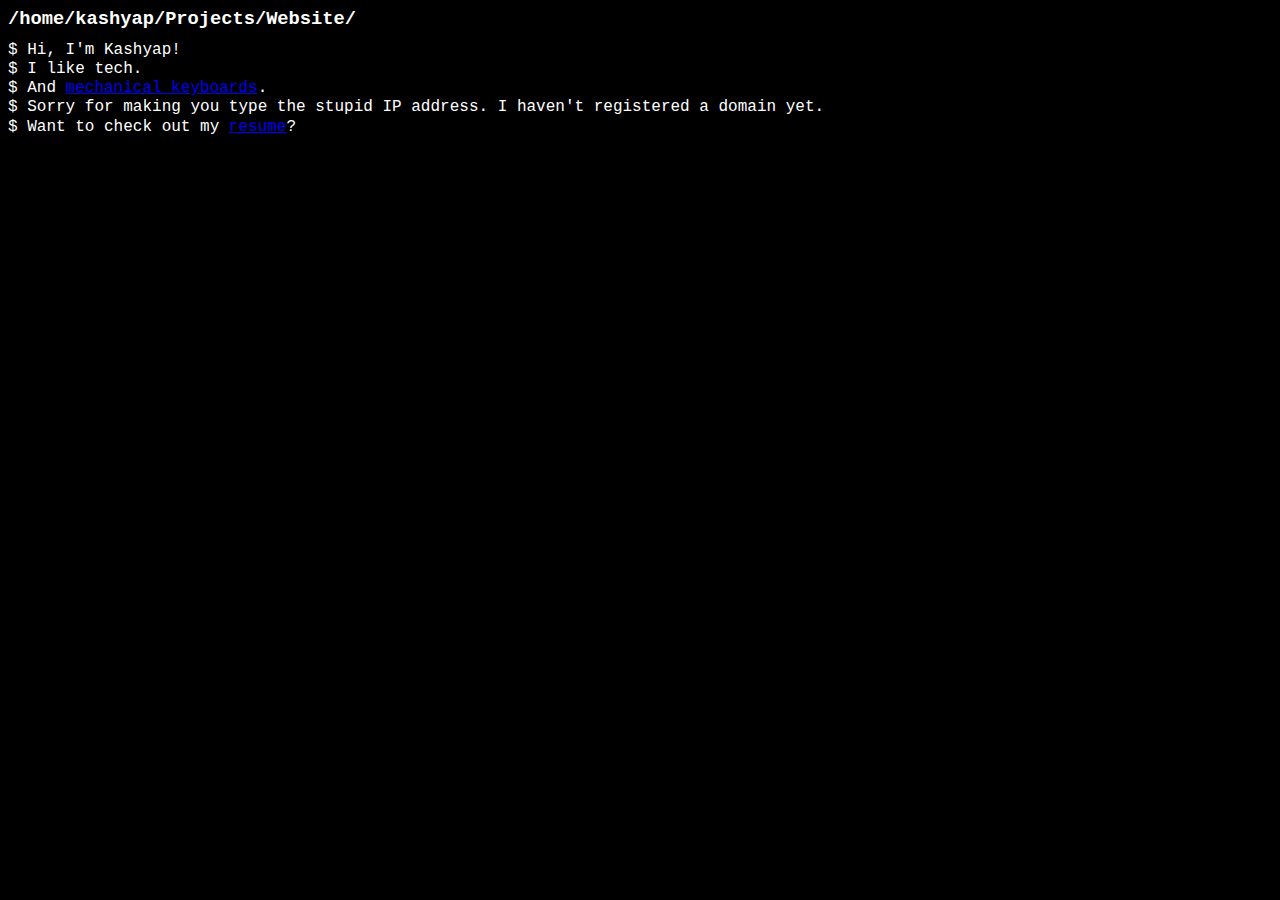
==== index.html @ 186d1547 "Humble beginnings" ====
<html>

<head>

<title>Hi, I'm Kashyap!</title>
<link type="text/css" rel="stylesheet" href="website_style.css">

</head>

<body>

  <h3>/home/kashyap/Projects/Website/</h3>

  <p>$ Hi, I'm Kashyap!</p>
  <p>$ I like tech.</p>
  <p>$ And <a href="https://www.reddit.com/r/MechanicalKeyboards/comments/6hufus/out_of_this_world/">mechanical keyboards</a>.</p>
  <p>$ Sorry for making you type the stupid IP address. I haven't registered a domain yet.</p>
  <p>$ Want to check out my <a href="resume.html">resume</a>?</p>

</body>

</html>
---- website_style.css ----
h1 {
	color: white;
	font-family: courier;
}
h2 {
	color: white;
	font-family: courier;
}
h3 {
	color: white;
	font-family: courier;
}
p {
	color: white;
	font-family: Courier;
	line-height: 20%;
}
body {
	background-color: black;
}
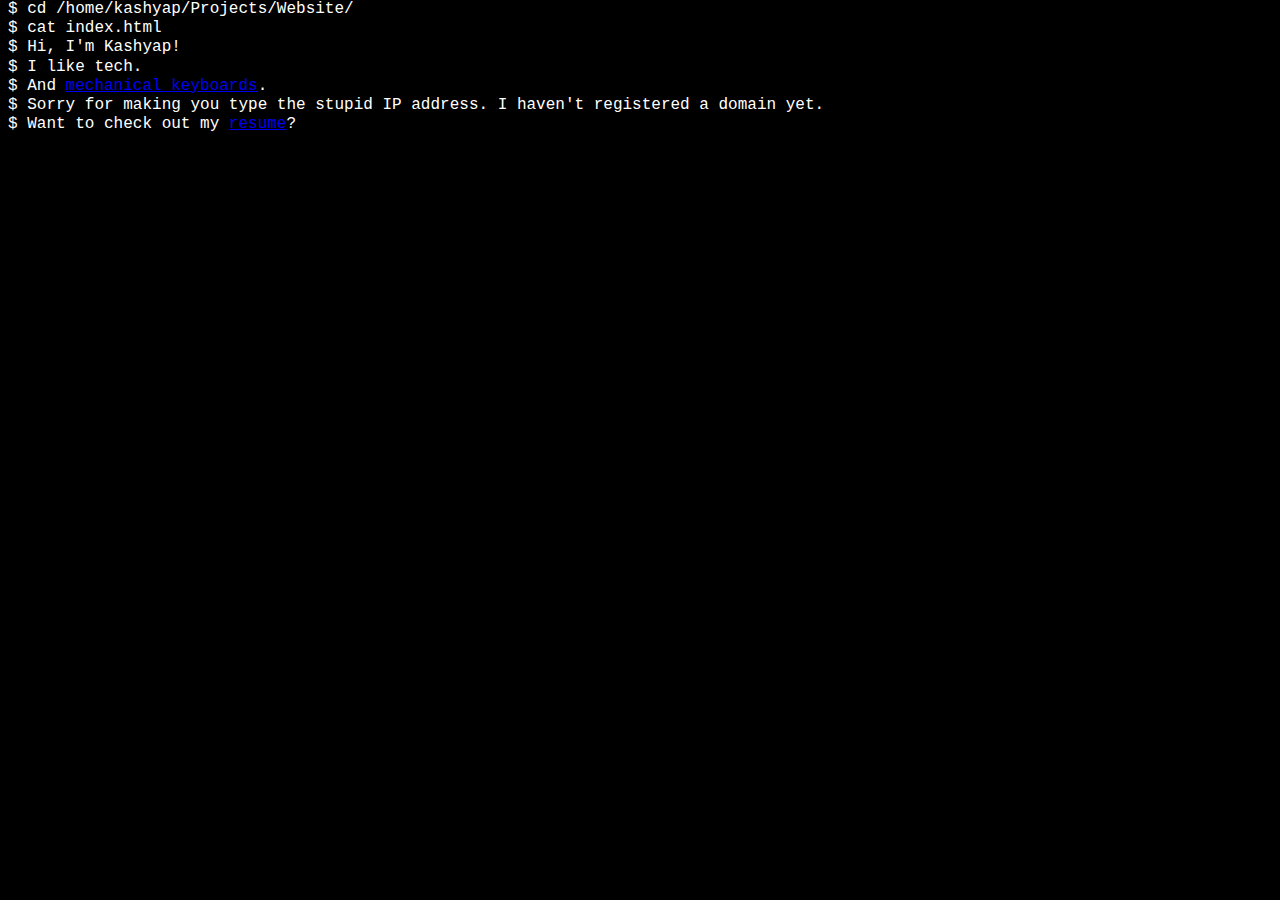
==== commit e05112ea: "Test commit" ====
--- a/index.html
+++ b/index.html
@@ -9,8 +9,8 @@
 
 <body>
 
-  <h3>/home/kashyap/Projects/Website/</h3>
-
+  <p>$ cd /home/kashyap/Projects/Website/</p>
+  <p>$ cat index.html</p>
   <p>$ Hi, I'm Kashyap!</p>
   <p>$ I like tech.</p>
   <p>$ And <a href="https://www.reddit.com/r/MechanicalKeyboards/comments/6hufus/out_of_this_world/">mechanical keyboards</a>.</p>
